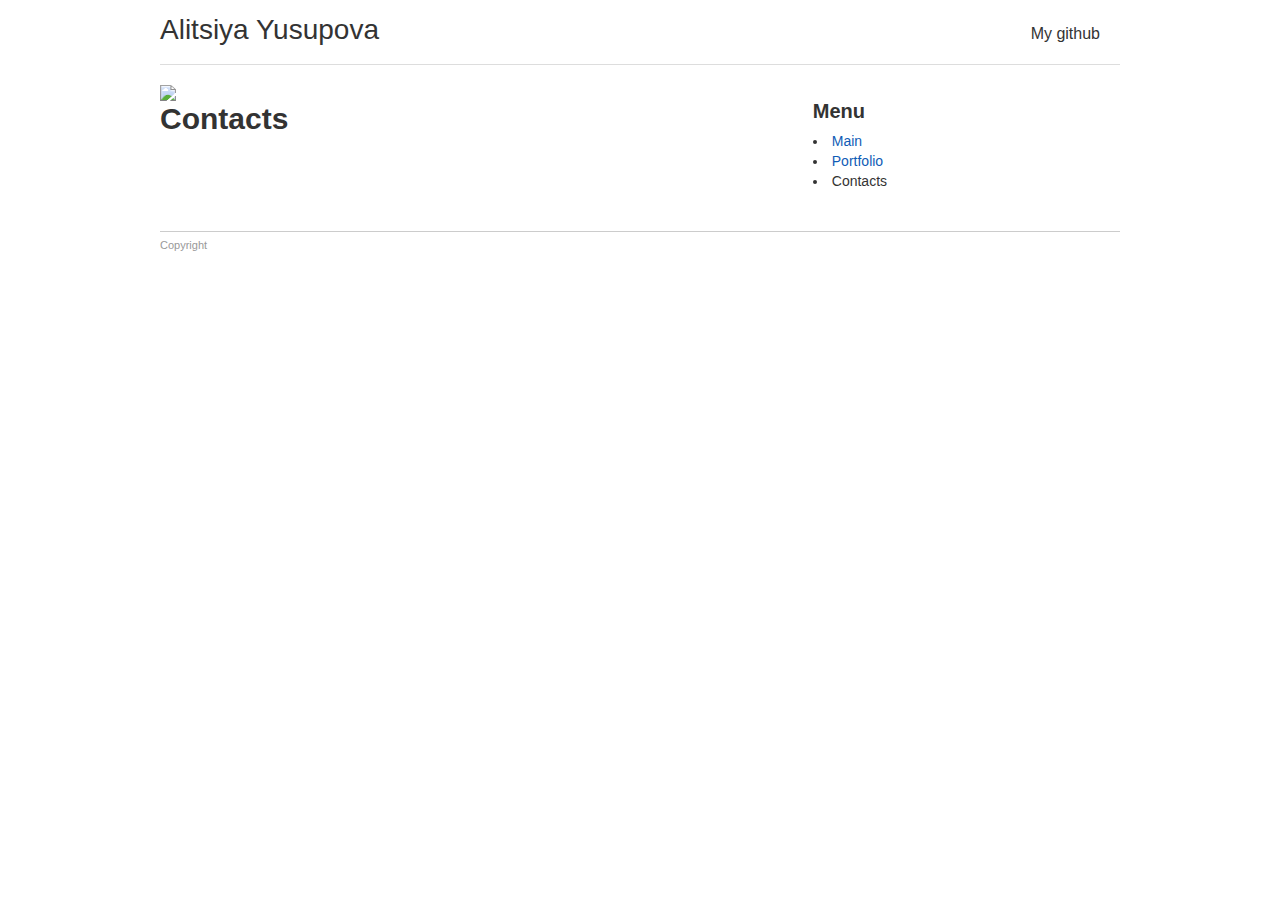
==== contacts.html @ 3dc0ed8a "first commit" ====
<!DOCTYPE html>
<html lang="en">

<head>
    <meta charset="UTF-8">
    <title>Personal Website</title>
    <link href="minimal.css" rel="stylesheet">
    <style type="text/css"></style>
</head>

<body>
    <div class="container">
        <header>
            <a class="logo" href="">Alitsiya Yusupova</a>
            <nav class="float-right">
                <ul>
                    <li><a href="https://github.com/alitsiya">My github</a></li>
                </ul>
            </nav>
        </header>
        <div class="row">
            <div class="col-12">
                <img class="center" src="http://imgfill.com/728x90" </div>
            </div>
            <div class="row">
                <div class="col-8">
                    <h1>Contacts</h1>
                </div>
                <div class="col-4">
                    <h3>Menu</h3>
                    <ul>
                        <li><a href="index.html">Main</a></li>
                        <li><a href="portfolio.html">Portfolio</a></li>
                        <li>Contacts</li>
                    </ul>
                </div>
            
        </div>
    <footer>Copyright</footer>
    </div>
</body>

</html>
---- minimal.css ----
/*
	Minimal CSS
	minimalcss.com
*/

/* Reset */
* { margin: 0; padding: 0; -webkit-box-sizing: border-box; -moz-box-sizing: border-box; box-sizing: border-box; }

/* Layout */
body { background-color: #fff; color: #333;	font: 14px/20px "HelveticaNeue-Light", "HelveticaNeue", Helvetica, Arial, sans-serif; }

header { width: 100%; margin: 0 auto; position: relative; padding: 20px 0; border-bottom: 1px solid #ddd; margin-bottom: 20px; }
.logo { font-size: 28px; color: #333; }

nav ul { margin: 0; }
nav ul li { display: inline; margin-right: 20px; font-size: 16px; line-height: 28px; color: #333; }
nav ul li a { color: #333; }

.container { position: relative; text-align: left; width: 960px; max-width: 90%; margin: 0 auto; }

footer { border-top:1px solid #ccc; font-size:11px; line-height:26px; color:#999; }
footer a { color:#999999; }
footer a:hover { color:#105CB6; }
footer ul li { display:inline; list-style:none; padding-left:20px; }

/* Grid */
.row { width: 100%; margin:0 auto 20px auto; display:inline-block; position:relative; }
.col-1, .col-2, .col-3, .col-4, .col-5, .col-6, .col-7, .col-8, .col-9, .col-10, .col-11, .col-12 { float: left; margin-right: 2%; }
.row .col-1:last-child, .row .col-2:last-child, .row .col-3:last-child, .row .col-4:last-child, .row .col-5:last-child, .row .col-6:last-child, .row .col-7:last-child, .row .col-8:last-child, .row .col-9:last-child, .row .col-10:last-child, .row .col-11:last-child, .row .col-12:last-child { margin-right: 0; }
.row:after, .clearfix:after { content: "."; display: block; height: 0; clear: both; visibility: hidden; }

.col-1  { width: 6%; }
.col-2  { width: 15%; }
.col-3  { width: 23.5%; }
.col-4  { width: 32%; }
.col-5  { width: 40%; }
.col-6  { width: 49%; }
.col-7  { width: 56.5%; }
.col-8  { width: 66%; }
.col-9  { width: 74%; }
.col-10 { width: 82.5%; }
.col-11 { width: 91%; }
.col-12 { width: 100%;  }

/* Typography */
a { color: #105CB6; text-decoration: none; }
a:hover, a:focus { color: #105CB6; text-decoration: underline; }
a:active { color: #105CB6; }

h1 { font-size: 30px; line-height: 36px; margin-bottom: 20px; }
h2 { font-size: 24px; line-height: 20px; margin-bottom: 20px; }
h3 { font-size: 20px; line-height: 20px; margin-bottom: 10px; }
h4 { font-size: 16px; line-height: 20px; margin-bottom: 10px; }
h5 { font-size: 14px; line-height: 20px; margin-bottom: 20px; }
h6 { font-size: 12px; line-height: 20px; margin-bottom: 20px; }
h1,h2,h3,h4,h5,h6 { color: #333; }

p { margin-bottom: 20px; }

.float-left     { float: left; }
.float-right    { float: right; }
img.float-left  { float: left; margin: 0 20px 20px 0; }
img.float-right { float: right; margin: 0 0 20px 20px; }
img.center 		{ margin: 0 auto; display: block; }
img {width: 100%}

.text-left 	  { text-align: left; }
.text-center  { text-align: center; }
.text-right   { text-align: right; }
.text-justify { text-align: justify; }

/* Misc */
hr { background-color: #ccc; border: 0px; color: #ccc; height: 1px; margin-bottom: 20px; }

pre, code { background-color: #eee; display:block; padding:10px; }

pre {
	margin-bottom: 20px;
 white-space: pre-wrap;       /* css-3 */
 white-space: -moz-pre-wrap;  /* Mozilla, since 1999 */
 white-space: -pre-wrap;      /* Opera 4-6 */
 white-space: -o-pre-wrap;    /* Opera 7 */
 word-wrap: break-word;       /* Internet Explorer 5.5+ */
}

blockquote { margin: 10px 10px 20px; padding: 9px; background-color: #f8f8f8; color: #666; border-left: 5px solid #ddd; font: 14px/20px Georgia, Times, serif; quotes: "\201C" "\201D"; }
blockquote p { margin: 0; }
blockquote:before { content: open-quote; font-weight: bold; }
blockquote:after  { content: close-quote; font-weight: bold; }

/* List */
ul { margin-bottom: 20px; list-style-position:inside; }
ol { margin-bottom: 20px; list-style-position:inside; }
ul ul, ol ol { margin-bottom:0; }

/* Form */
fieldset { position: relative; border-top:1px solid #ccc; padding: 10px; margin-bottom:20px; }
fieldset legend { font-weight:bold; font-size:16px; padding: 0 5px; }

/* Table */
table { margin-bottom: 20px; width:100%; }
th { font-weight: bold; }
td { text-align: left; }
tfoot { font-style: italic; }

/* Print */
@media print {
	* {
		text-shadow: none !important;
		background: transparent !important;
		box-shadow: none !important;
		color: #000 !important;
	}
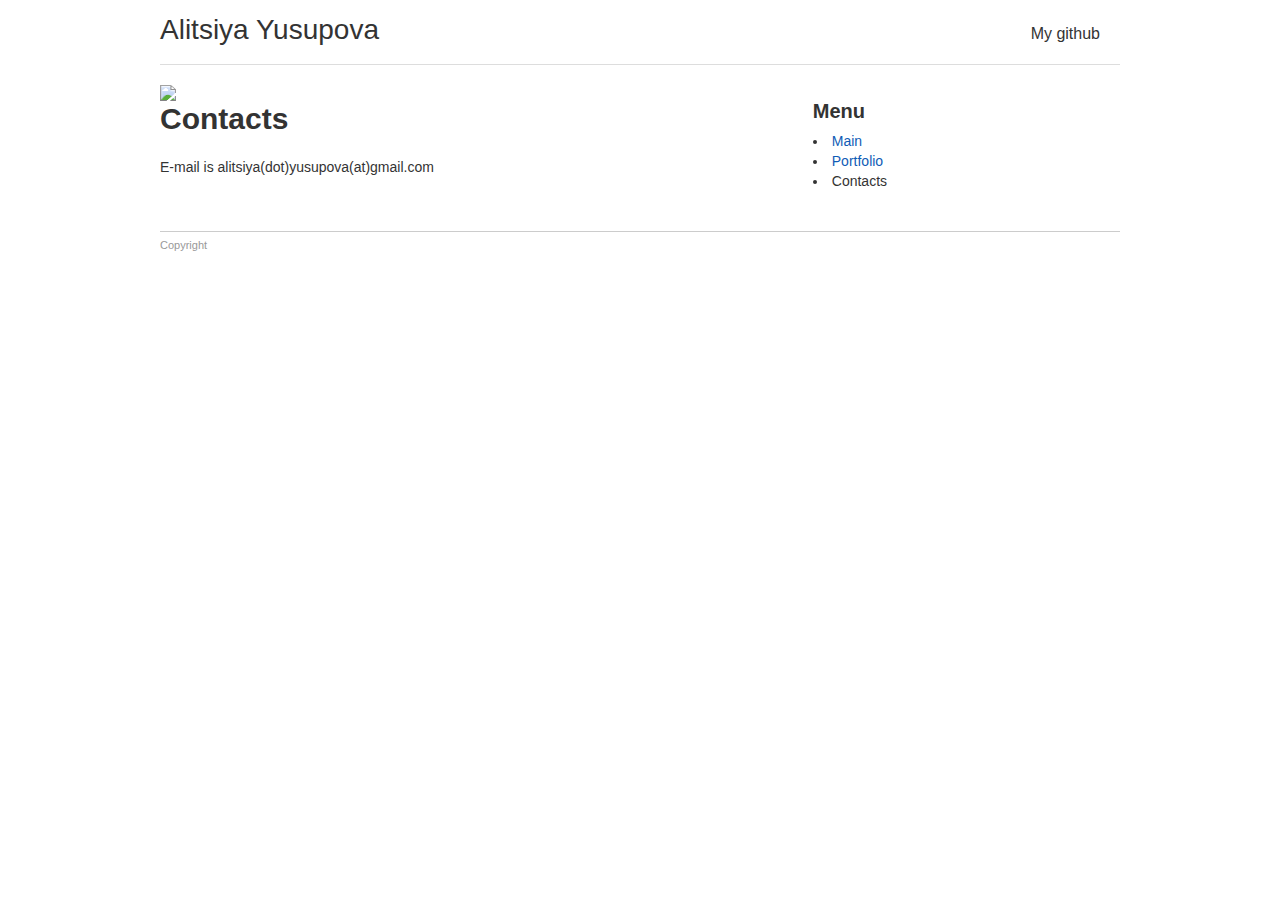
==== commit 7fc501f5: "Pictures updated" ====
--- a/contacts.html
+++ b/contacts.html
@@ -25,6 +25,7 @@
             <div class="row">
                 <div class="col-8">
                     <h1>Contacts</h1>
+                    E-mail is alitsiya(dot)yusupova(at)gmail.com
                 </div>
                 <div class="col-4">
                     <h3>Menu</h3>
--- a/minimal.css
+++ b/minimal.css
@@ -41,6 +41,7 @@
 .col-10 { width: 82.5%; }
 .col-11 { width: 91%; }
 .col-12 { width: 100%;  }
+.col-13 { width: 90;}
 
 /* Typography */
 a { color: #105CB6; text-decoration: none; }
